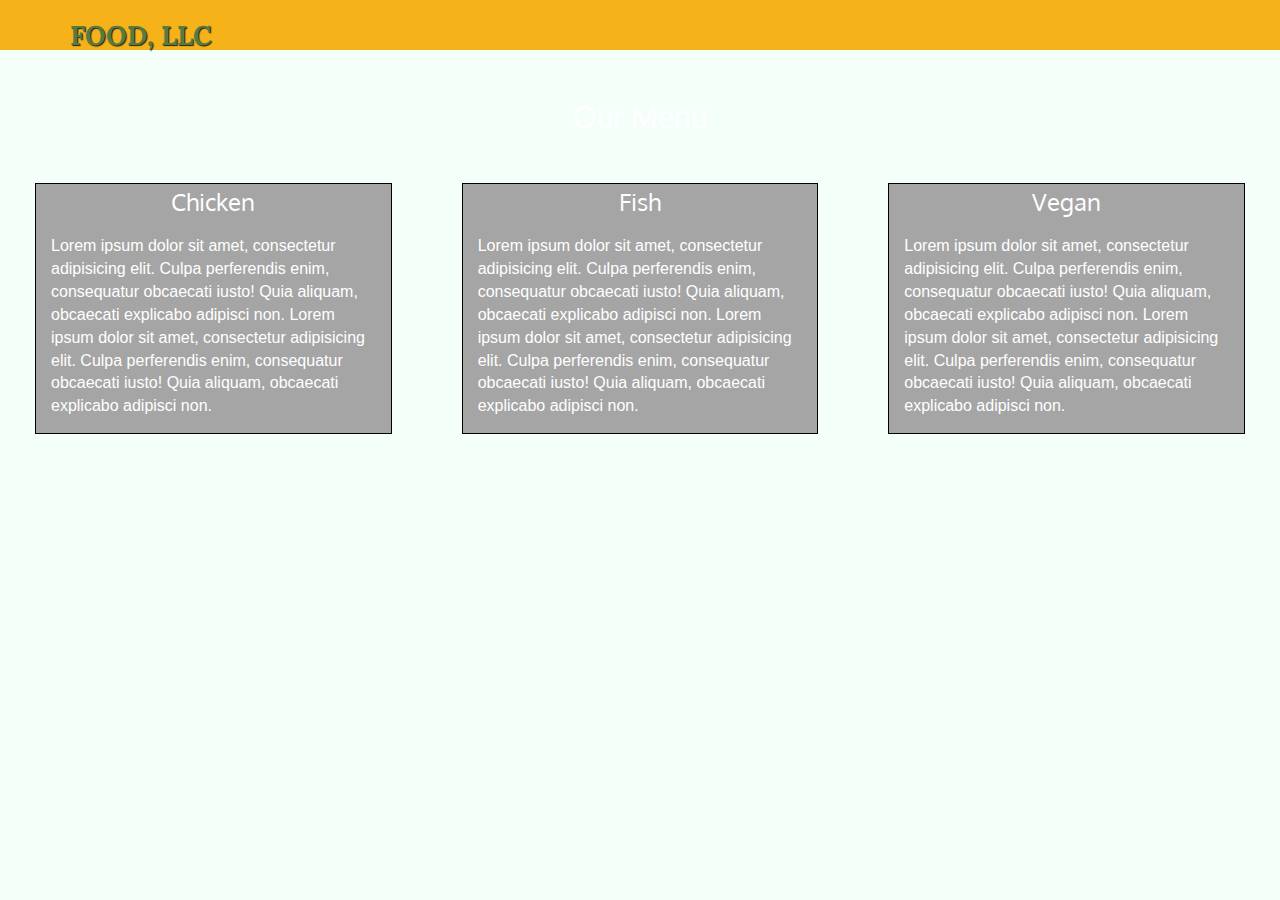
==== index.html @ 98e9a7f3 "test" ====
<!doctype html>
<html lang="en">
  <head>
    <meta charset="utf-8">
    <meta http-equiv="X-UA-Compatible" content="IE=edge">
    <meta name="viewport" content="width=device-width, initial-scale=1">
    <title>Food, LLC</title>
    <link rel="stylesheet" href="css/bootstrap.min.css">
    <link rel="stylesheet" href="css/styles.css">
    <link href='https://fonts.googleapis.com/css?family=Oxygen:400,300,700' rel='stylesheet' type='text/css'>
    <link href='https://fonts.googleapis.com/css?family=Lora' rel='stylesheet' type='text/css'>
  </head>
<body>
  <header>
    <nav id="header-nav" class="navbar navbar-default">
      <div class="container">
        <div class="navbar-header">
         <div class="navbar-brand">
            <a href="index.html"><h1>Food, LLC</h1></a>
          </div> <!--navbar-brand-->

          <button type="button" class="navbar-toggle collapsed" data-toggle="collapse" data-target="#collapsable-nav" aria-expanded="false">
            <span class="sr-only">Toggle navigation</span>
            <span class="icon-bar"></span>
            <span class="icon-bar"></span>
            <span class="icon-bar"></span>
          </button>
        </div><!--navbar-header-->

        <div id="collapsable-nav" class="collapse navbar-collapse">
           <ul id="nav-list" class="nav navbar-nav navbar-right visible-xs">
            <li>
             <a href="#"><br class="hidden-xs">Chicken</a>
            </li>
            <li>
            <a href="#"><br class="hidden-xs"> Fish</a>
            </li>
            <li>
            <a href="#"><br class="hidden-xs"> Vegan</a>
            </li>
          </ul><!-- #nav-list -->
        </div><!-- .collapse .navbar-collapse -->
      </div><!-- .container -->
    </nav><!-- #header-nav -->
</header>

<div class="container-fluid">
    <h2>Our Menu</h2>
<div class="row">
    <div class="col-lg-4 col-md-4">
            <div class="box">
                    <h3>Chicken</h3>
                    <p> 
					Lorem ipsum dolor sit amet, consectetur adipisicing elit. Culpa perferendis enim, consequatur obcaecati iusto! Quia aliquam, obcaecati explicabo adipisci non. Lorem ipsum dolor sit amet, consectetur adipisicing elit. Culpa perferendis enim, consequatur obcaecati iusto! Quia aliquam, obcaecati explicabo adipisci non.
					</p>
            </div>
        </div>
    <div class="col-lg-4 col-md-4">
            <div class="box">
                    <h3>Fish</h3>
                    <p> 
					Lorem ipsum dolor sit amet, consectetur adipisicing elit. Culpa perferendis enim, consequatur obcaecati iusto! Quia aliquam, obcaecati explicabo adipisci non. Lorem ipsum dolor sit amet, consectetur adipisicing elit. Culpa perferendis enim, consequatur obcaecati iusto! Quia aliquam, obcaecati explicabo adipisci non.
					</p>
            </div>
        </div>
    <div class="col-lg-4 col-md-4">
            <div class="box">					
                    <h3>Vegan</h3>
                    <p>
					Lorem ipsum dolor sit amet, consectetur adipisicing elit. Culpa perferendis enim, consequatur obcaecati iusto! Quia aliquam, obcaecati explicabo adipisci non. Lorem ipsum dolor sit amet, consectetur adipisicing elit. Culpa perferendis enim, consequatur obcaecati iusto! Quia aliquam, obcaecati explicabo adipisci non.
					</p>
            </div>
        </div>
		</div>
</div>
</body>
  <!-- jQuery (Bootstrap JS plugins depend on it) -->
  <script src="js/jquery-2.1.4.min.js"></script>
  <script src="js/bootstrap.min.js"></script>
  <script src="js/script.js"></script>
</body>
</html>
---- css/styles.css ----
body {
  font-size: 16px;
  color: #fff;
  background-color: #61122f;
  font-family: 'Oxygen', sans-serif;
}

/** HEADER **/
#header-nav {
  background-color: #f6b319;
  border-radius: 0;
  border: 0;
}

.navbar-brand {
  padding-top: 25px;
}

.navbar-brand h1 { /* Restaurant name */
  font-family: 'Lora', serif;
  color: #557c3e;
  font-size: 1.5em;
  text-transform: uppercase;
  font-weight: bold;
  text-shadow: 1px 1px 1px #222;
  margin-top: 0;
  margin-bottom: 0;
  line-height: .75;
}
.navbar-brand a:hover, .navbar-brand a:focus {
  text-decoration: none;
}


#nav-list {
  margin-top: 10px;
}
#nav-list a {
  color: #951C49;
  text-align: center;
}
#nav-list a:hover {
  background: #E7E7E7;
}
#nav-list a span {
  font-size: 1.8em;
}

.navbar-header button.navbar-toggle, .navbar-header .icon-bar {
  border: 1px solid #61122f;
}
.navbar-header button.navbar-toggle {
  clear: both;
  margin-top: -30px;
}
/* END HEADER */

/* MAIN CONTENT*/
/********** Base styles **********/
* {
    box-sizing: border-box;
    margin: 0;
    padding: 0;
}

h2 {
    margin: 30px;
    text-align: center;
}
body {
	background-color: MintCream;
}
.box {
    border: 1px solid black;
    background-color: #A5A5A5;
    margin: 20px;
    overflow: auto;
}

h3 {
	position:relative;
    float: center;
    text-align: center;
    padding: 5px;
    margin: 0;
}

p {
    clear: both;
    margin: 15px;
    font-family: Helvetica;
}
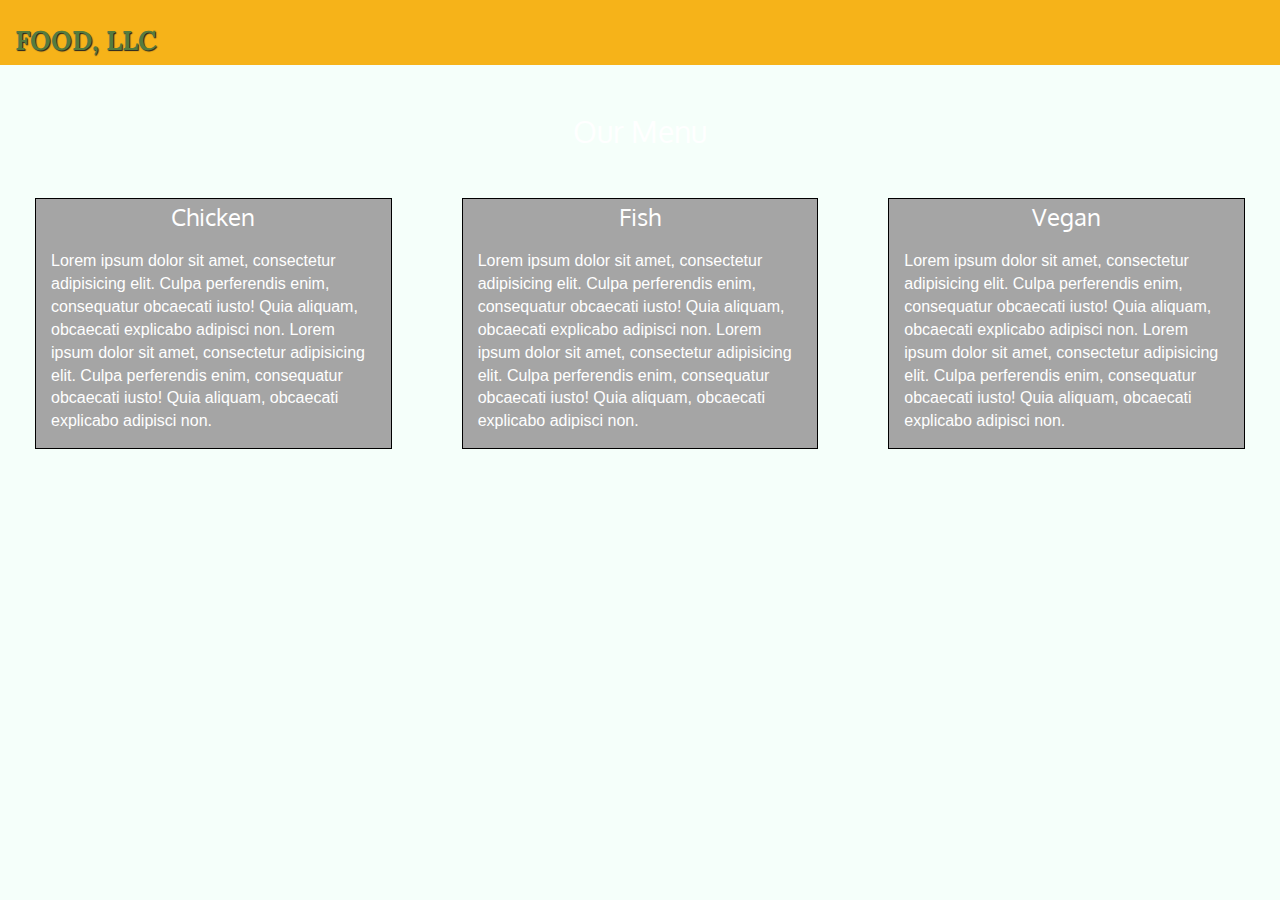
==== commit 710fce62: "test" ====
--- a/index.html
+++ b/index.html
@@ -13,9 +13,9 @@
 <body>
   <header>
     <nav id="header-nav" class="navbar navbar-default">
-      <div class="container">
+      <div class="container-fluid">
         <div class="navbar-header">
-         <div class="navbar-brand">
+         <div  id ="navbar-brandname" class="navbar-brand">
             <a href="index.html"><h1>Food, LLC</h1></a>
           </div> <!--navbar-brand-->
 
@@ -47,7 +47,7 @@
 <div class="container-fluid">
     <h2>Our Menu</h2>
 <div class="row">
-    <div class="col-lg-4 col-md-4">
+    <div class="col-lg-4 col-md-4 col-sm-6">
             <div class="box">
                     <h3>Chicken</h3>
                     <p> 
@@ -55,7 +55,7 @@
 					</p>
             </div>
         </div>
-    <div class="col-lg-4 col-md-4">
+    <div class="col-lg-4 col-md-4 col-sm-6">
             <div class="box">
                     <h3>Fish</h3>
                     <p> 
@@ -63,7 +63,7 @@
 					</p>
             </div>
         </div>
-    <div class="col-lg-4 col-md-4">
+    <div class="col-lg-4 col-md-4 col-sm-12">
             <div class="box">					
                     <h3>Vegan</h3>
                     <p>
@@ -73,7 +73,6 @@
         </div>
 		</div>
 </div>
-</body>
   <!-- jQuery (Bootstrap JS plugins depend on it) -->
   <script src="js/jquery-2.1.4.min.js"></script>
   <script src="js/bootstrap.min.js"></script>
--- a/css/styles.css
+++ b/css/styles.css
@@ -1,10 +1,12 @@
+* {
+    box-sizing: border-box;
+}
 body {
   font-size: 16px;
   color: #fff;
   background-color: #61122f;
   font-family: 'Oxygen', sans-serif;
 }
-
 /** HEADER **/
 #header-nav {
   background-color: #f6b319;
@@ -13,18 +15,18 @@
 }
 
 .navbar-brand {
-  padding-top: 25px;
+  margin-top: 15px;
 }
 
 .navbar-brand h1 { /* Restaurant name */
+  position: absolute;
   font-family: 'Lora', serif;
   color: #557c3e;
   font-size: 1.5em;
   text-transform: uppercase;
   font-weight: bold;
   text-shadow: 1px 1px 1px #222;
-  margin-top: 0;
-  margin-bottom: 0;
+  margin: 0;
   line-height: .75;
 }
 .navbar-brand a:hover, .navbar-brand a:focus {
@@ -46,6 +48,8 @@
   font-size: 1.8em;
 }
 
+
+
 .navbar-header button.navbar-toggle, .navbar-header .icon-bar {
   border: 1px solid #61122f;
 }
@@ -54,14 +58,8 @@
   margin-top: -30px;
 }
 /* END HEADER */
-
 /* MAIN CONTENT*/
 /********** Base styles **********/
-* {
-    box-sizing: border-box;
-    margin: 0;
-    padding: 0;
-}
 
 h2 {
     margin: 30px;
